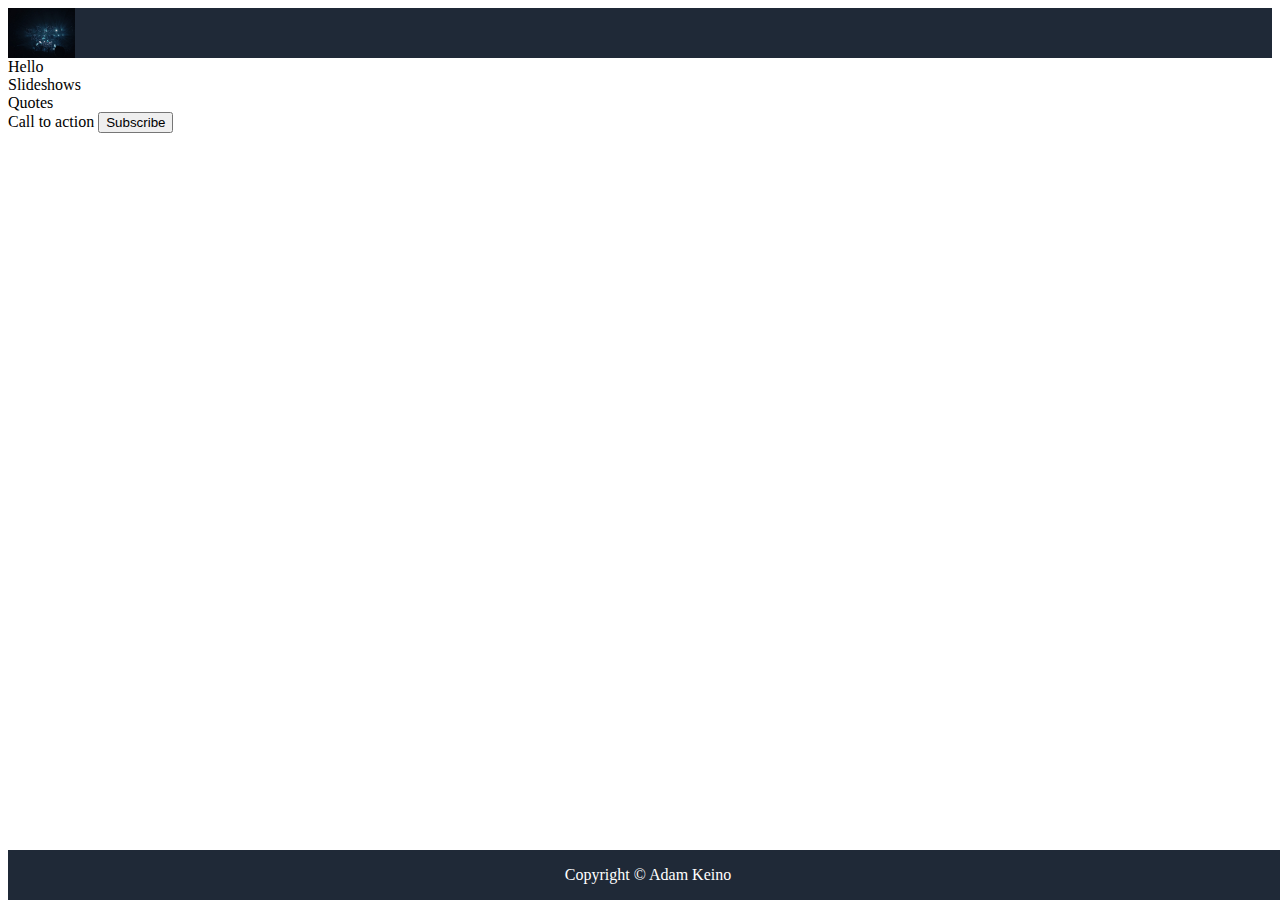
==== landing.html @ 993dd524 "Initial commit." ====
<!DOCTYPE html>
<html lang="en">
<head>
    <meta charset="UTF-8">
    <meta name="viewport" content="width=device-width, initial-scale=1.0">
    <title>The Odin Landing</title>
    <link rel="stylesheet" href="styles/landing.css">
</head>
<body>
    <div class="header">
        <div><img class="logo" src="images/logo.jpg" alt="logo"></div>
    </div>
    <div class="body">
        <div class="intro">Hello</div>
        <div class="slideshow">Slideshows</div>
        <div class="quotes">Quotes</div>
        <div class="call">Call to action <button>Subscribe</div>
    </div>
    <div class="footer"><p>Copyright &#169; Adam Keino</p></div>
</body>
</html>
---- styles/landing.css ----
.header {
    display: flex;
    flex-direction: row;

    height: 50px;
    background-color: #1f2937;
    margin: 0;
    padding: 0;
}
.logo {
    width: 100%;
    height: 100%;
}
.footer {
    display: flex;
    flex-direction: row;

    height: 50px;
    background-color: #1f2937;
    color: white;
    align-items: center;
    justify-content: center;
    position: fixed;
    bottom: 0;
    width: 100%;
    cursor: pointer;
}
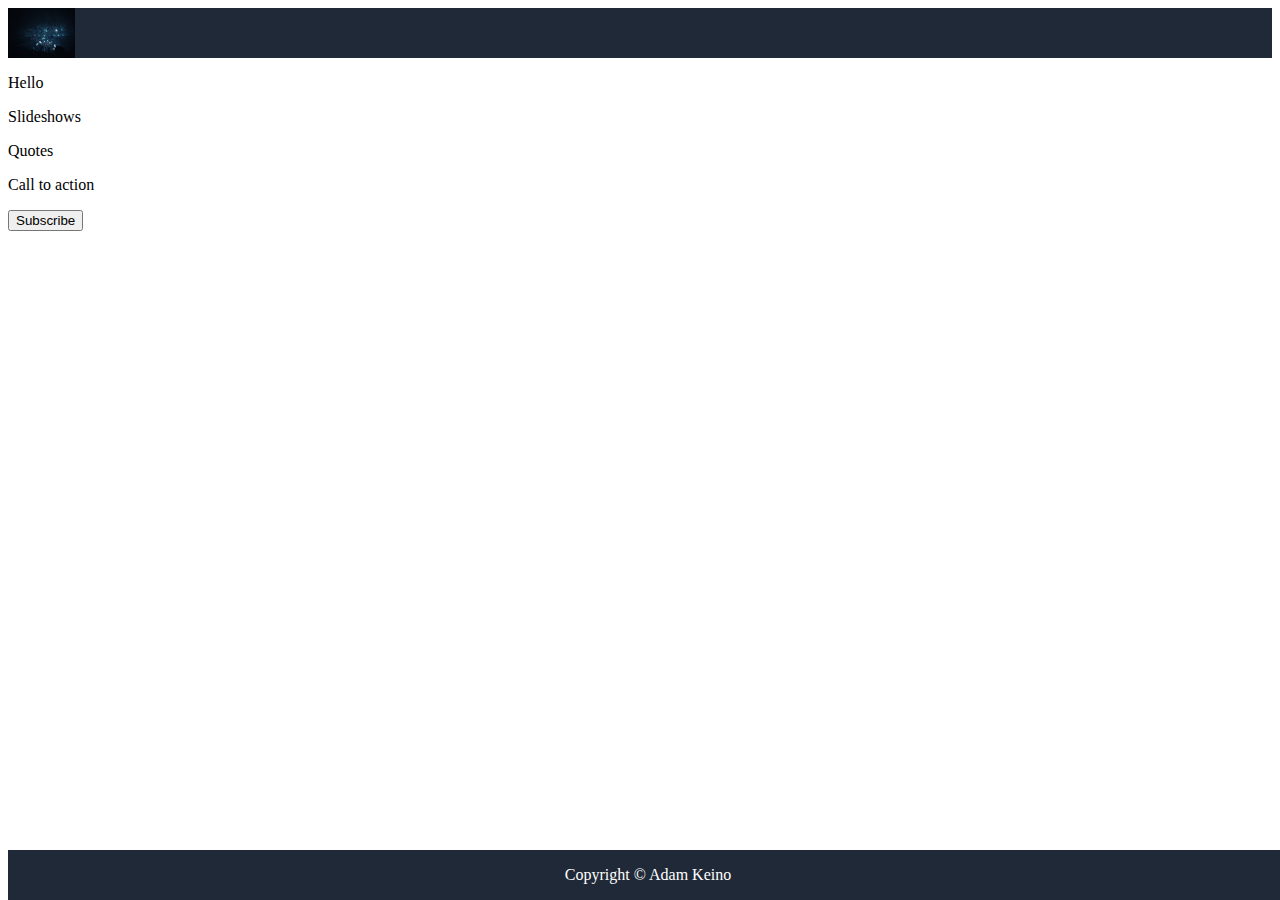
==== commit 5ddafefd: "Use grid" ====
--- a/landing.html
+++ b/landing.html
@@ -11,10 +11,10 @@
         <div><img class="logo" src="images/logo.jpg" alt="logo"></div>
     </div>
     <div class="body">
-        <div class="intro">Hello</div>
-        <div class="slideshow">Slideshows</div>
-        <div class="quotes">Quotes</div>
-        <div class="call">Call to action <button>Subscribe</div>
+        <div class="intro"><p>Hello</p></div>
+        <div class="slideshow"><p>Slideshows</p></div>
+        <div class="quotes"><p>Quotes</p></div>
+        <div class="call"><p>Call to action</p><button>Subscribe</div>
     </div>
     <div class="footer"><p>Copyright &#169; Adam Keino</p></div>
 </body>
--- a/styles/landing.css
+++ b/styles/landing.css
@@ -1,6 +1,5 @@
 .header {
     display: flex;
-    flex-direction: row;
 
     height: 50px;
     background-color: #1f2937;
